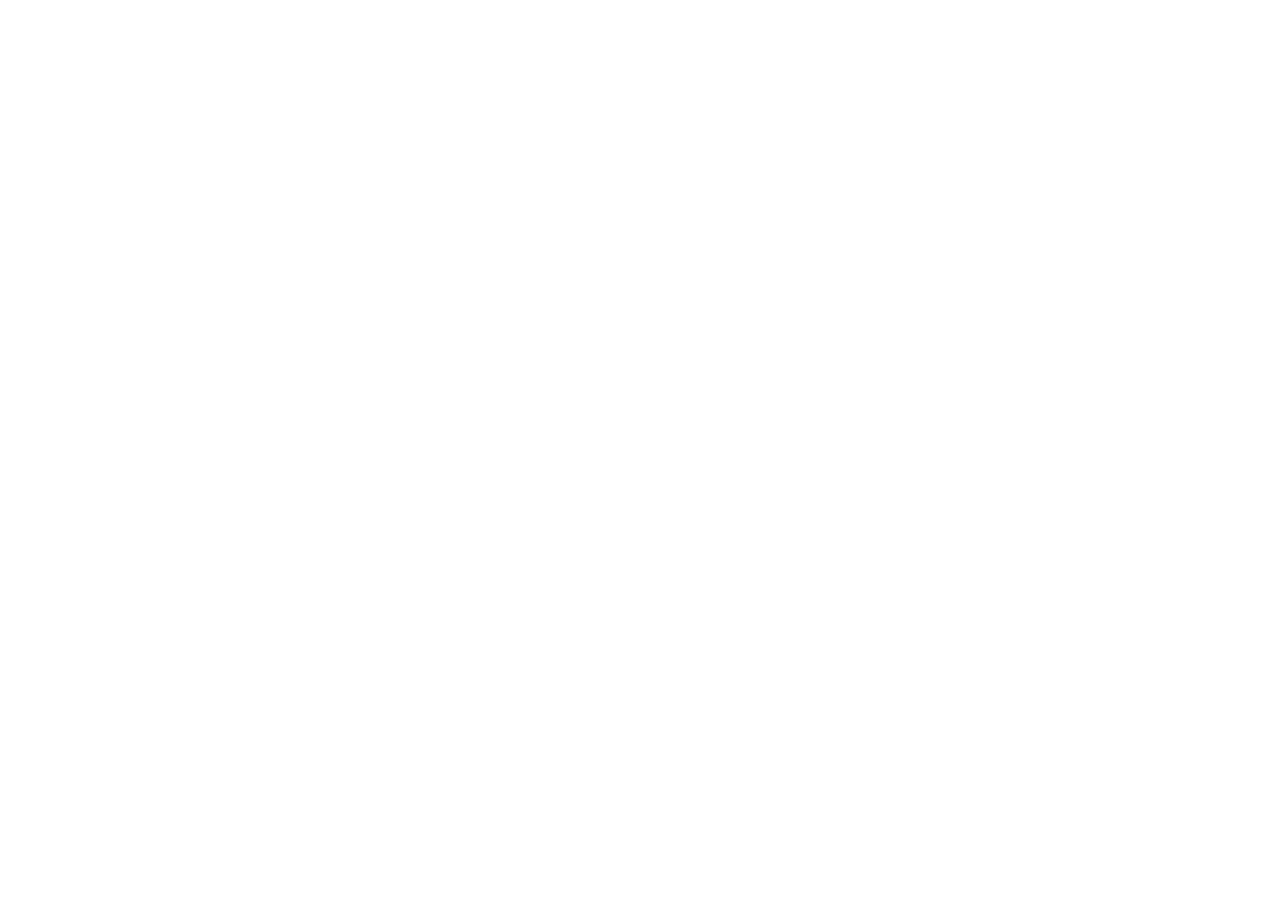
==== index.html @ 00df4d84 "utkast til en funk som legger til param i array" ====
<!DOCTYPE html>
<html lang="no">
<head>
    <meta charset="UTF-8">
    <meta name="viewport" content="width=device-width, initial-scale=1.0">
    <title>Nettbutikk</title>
    <link rel="stylesheet" href="./index.css">
    <script src="./index.js" defer></script>
</head>
<body>
    <nav>
        <!-- Legg inn navigasjonsbar på toppen, skal bestå av logo og handlekurv-->    
    </nav>
    <main>
        <!-- Skal bestå av en venstremarg hvor man kan velge mellom tre ulike kategorier, hver kategori redirecter til en intern html-side. Hovedinnholdet skal være en oversikt med seks ulike varer for hver kategori. Den tredje kategorien (hvis du får tid, skal være mulighet til å legge inn egen vare til salgs.) -->
        
        <section id="handlekurv">

        </section>

    </main>
    <footer>
    <!-- Kort footer med logo + kontaktinformasjon og lenke til sosiale medier-->    
    </footer>
    
</body>
</html>
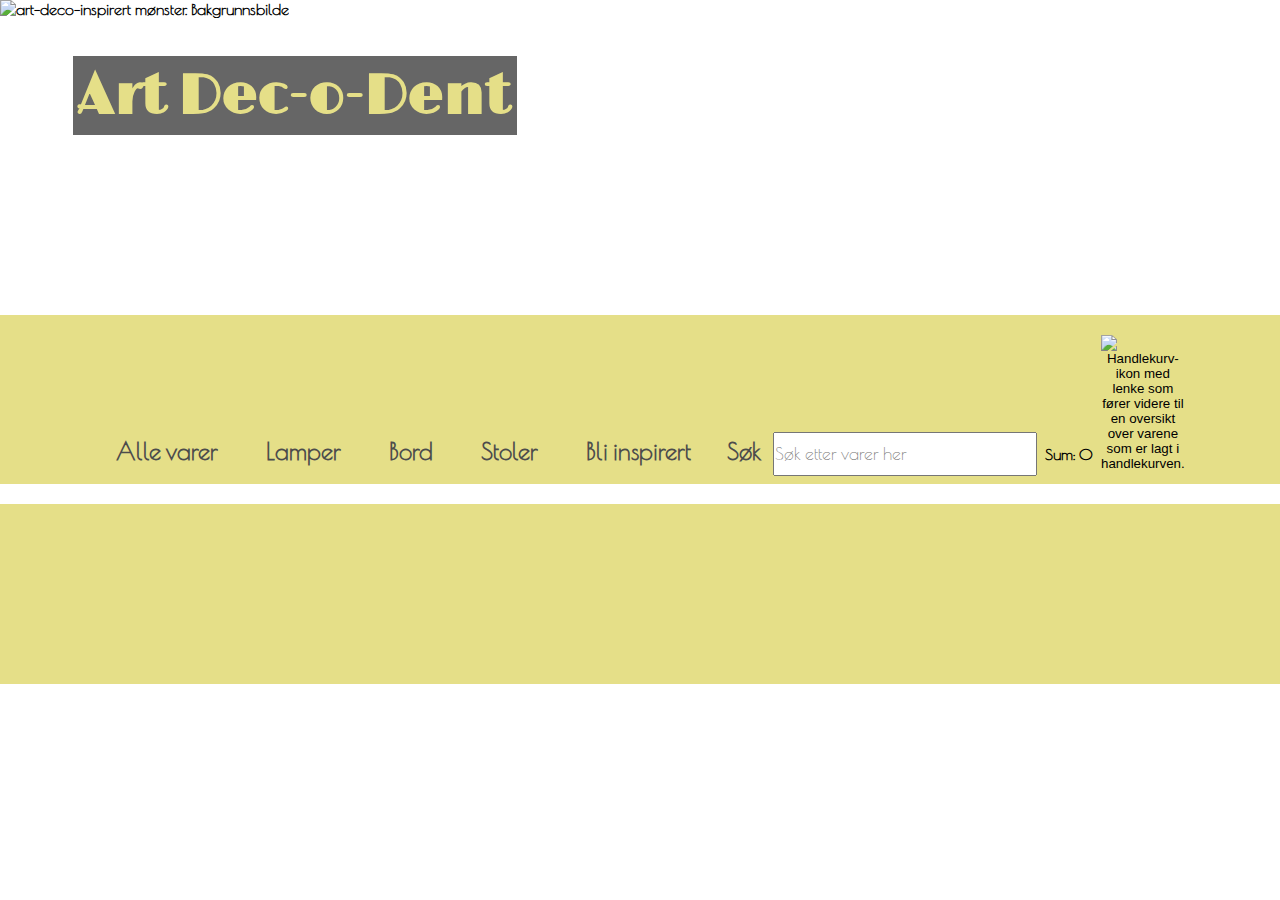
==== commit ab61efa0: "oppdatert UU" ====
--- a/index.html
+++ b/index.html
@@ -3,24 +3,57 @@
 <head>
     <meta charset="UTF-8">
     <meta name="viewport" content="width=device-width, initial-scale=1.0">
-    <title>Nettbutikk</title>
-    <link rel="stylesheet" href="./index.css">
-    <script src="./index.js" defer></script>
+    <title>Art Dec-o-dent</title>
+    <link rel="stylesheet" href="./styles/klasser.css">
+    <link href="https://fonts.googleapis.com/css2?family=Poiret+One&display=swap" rel="stylesheet">
+    <link href="https://fonts.googleapis.com/css2?family=Limelight&display=swap" rel="stylesheet">
+    <script src="./scripts/index.js" type="module"></script>
 </head>
 <body>
+    <!--NAVIGASJON-->
     <nav>
-        <!-- Legg inn navigasjonsbar på toppen, skal bestå av logo og handlekurv-->    
+        <section id="intro">
+            <h1>Art Dec-o-Dent</h1>
+            <img src="./images/art-deco-background.jpg" alt="art-deco-inspirert mønster. Bakgrunnsbilde">
+        </section>
+            
+        <div id="minNavigasjon">
+            <a class="navigasjonLenke alleVarer" href="#">Alle varer</a>
+            <a class="navigasjonLenke lamper" href="#">Lamper</a>
+            <a class="navigasjonLenke bord" href="#">Bord</a>
+            <a class="navigasjonLenke stoler" href="#">Stoler</a>
+            <a class="navigasjonLenke inspirasjonGalleri" href="#">Bli inspirert</a>
+            <!--SØKEFELT OG HANDLEKURV-->
+            <div id="searchAndBuy">
+                <label for="searchField">Søk</label>
+                <input id="searchField" type="text" placeholder="Søk etter varer her">
+                <p id="pMainPageSum">Sum: <span id="desktopSum">0</span></p>
+                <button id="handlekurvBtn" tabindex="0">
+                    <img id="minHandlekurvLogo" src="./images/shopping-cart-icon.png" alt="Handlekurv-ikon med lenke som fører videre til en oversikt over varene som er lagt i handlekurven.">
+                </button>
+            </div>
+            <!--HANDLEKURV-->
+            <div id="handlekurvGrid">
+                <h2 id="minHandlekurv">Handlekurv</h2> 
+                <div id="handlekurv"><p>Du har ingen varer i handlekurven.</p>
+                </div>
+                <div class="handlekurvSum">
+                    <span class="minSum">Total sum:</span>
+                    <span class="sumHer">0</span>
+                </div>
+            </div> 
+        </div>
+        <!--INSPIRASJON POPUP-->
+        <div id="inspirasjon"></div>
     </nav>
     <main>
-        <!-- Skal bestå av en venstremarg hvor man kan velge mellom tre ulike kategorier, hver kategori redirecter til en intern html-side. Hovedinnholdet skal være en oversikt med seks ulike varer for hver kategori. Den tredje kategorien (hvis du får tid, skal være mulighet til å legge inn egen vare til salgs.) -->
-        
-        <section id="handlekurv">
+        <!--OVERLAY LEGGER SEG OVER HELE NÅR HANDLEKURVEN VISES-->
+        <div id="overlay"></div>
+        <!--MINE-VARER-SECTION FYLLES OPP MED HTML OG CSS VIA JAVASCRIPT-->
+        <section id="mine-varer"></section>
+    </main>
 
-        </section>
-
-    </main>
     <footer>
-    <!-- Kort footer med logo + kontaktinformasjon og lenke til sosiale medier-->    
     </footer>
     
 </body>
--- a/styles/klasser.css
+++ b/styles/klasser.css
@@ -0,0 +1,301 @@
+
+* { 
+    margin: 0;
+    padding: 0;
+    box-sizing: border-box;
+}
+
+html {
+    font-size: 62,5%;
+    font-family: 'Poiret One', cursive;
+    font-weight: 700;
+}
+
+/*LOGO OG BAKGRUNNSMØNSTER TOPP */
+
+#intro {
+    height: 35vh;
+    position: relative;
+}
+
+#intro h1 {
+    position: absolute;
+    padding: .1em;
+    top: 1em;
+    left: 1.3em;
+    font-size: 3.5rem;
+    font-family: 'Limelight', cursive;
+    color:#e5df88;
+    background-color: rgba(0, 0, 0, 0.6);
+}
+
+#intro img {
+    height: 100%;
+    width: 100%;
+    object-fit: cover;
+}
+
+/*NAVIGASJON*/ 
+
+nav {
+    padding-bottom: 1.3em;
+    width: 100%;
+    position: relative;
+}
+
+#minNavigasjon {
+    padding: .5em;
+    display: flex;
+    justify-content: center;
+    align-items: baseline;
+    background-color: #e5df88;
+}
+
+.navigasjonLenke {
+    color: #4C4C4C;
+    font-size: 1.5rem;
+    margin: 0 1em;
+    cursor: pointer;
+    text-decoration: none;
+}
+
+.navigasjonLenke:hover {
+    color: #A37EBA;
+}
+
+label {
+    font-family: 'Poiret One', cursive;
+    font-size: 1.5rem;
+    color: #4C4C4C;
+    margin: 0 .5em;
+}
+
+/*NAVIGASJON: SØK, HANDLEKURV OG TOTALSUM*/
+
+#searchAndBuy {
+    display: flex;
+    align-items: baseline;
+}
+
+#searchField {
+    width: 15em;
+    height: 2.5em;
+    font-family: 'Poiret One', cursive;
+    font-size: 1.1rem;
+}
+
+#minHandlekurvLogo {
+    width: 100%;
+    padding: .3em;
+    border: none;
+    cursor: pointer;
+}
+
+#handlekurvBtn {
+    border: none;
+    border-radius: 50%;
+    width: 35px;
+    height: 35px;
+    background-color: transparent;
+    position: relative;
+    top: .6em;
+    margin-left: .3em;
+    margin-right: 4.2em;
+    cursor: pointer;
+    z-index: 1;
+}
+
+#pMainPageSum {
+    margin-left: .5em;
+}
+
+#kryss {
+    font-weight: 800;
+}
+
+/*OVERLAY*/
+
+#overlay {
+    position: absolute;
+    top: 0;
+    left: 0;
+    width: 100%;
+    z-index: 0;
+}
+
+/*AKTIVE LENKER*/
+
+.active {
+    background-color: #A37EBA;
+    color: white;
+    padding: .1em;
+}
+
+.active:hover {
+    color: #e5df88;
+}
+/*BILDEGALLERI/INSPIRASJON*/ 
+
+#inspirasjon {
+    width: 100%;
+    transition: .5s;
+}
+
+#inspirasjon img {
+    width: 100%;
+    height: 100%;
+    object-fit: contain;
+    cursor: pointer;
+}
+
+#kryssUt {
+    font-weight: 1000;
+    padding: 0 .3em;
+}
+
+/*VARER - GRIDSYSTEM*/
+
+#mine-varer {
+    width: 90vw;
+    margin-left: auto;
+    margin-right: auto;
+    display: grid;
+    grid-template-columns: repeat(4, 1fr);
+    grid-auto-rows: auto;
+}
+
+/*VARENE*/
+
+.varenavn {
+    color: 4c4c4c;
+    font-size: 1.5rem;
+}
+
+.vare {
+    display: flex;
+    flex-direction: column;
+    padding: 1em;
+    margin: .7em;
+    box-shadow: 2px 2px 5px 0px rgba(135,135,135,0.43);
+}
+
+.vare img {
+    width: 100%;
+    object-fit: cover;
+}
+
+.priceAndBuy {
+    margin-top: .5em;
+    display: flex;
+    flex-direction: column;
+    align-content: flex-end;
+}
+
+.pris {
+    color: #4C4C4C;
+    font-size: 1.3rem;
+    padding-bottom: .5em;
+    align-self: left;
+}
+
+.buyBtn {
+    margin-top: auto;
+    background-color: #e5df88; 
+    border: none;
+    padding: .5em;
+    width: 100%;
+    text-align: center;
+    justify-self: flex-end;
+    align-self: center;
+    color: #4C5E5C;
+    font-size: 1.3rem;
+    font-weight: 900;
+    cursor: pointer;
+    font-family: 'Poiret One', cursive;
+}
+
+.buyBtn:hover {
+    color: white;
+    background-color:#A37EBA;
+}
+
+/*HANDLEKURV*/
+
+#handlekurvGrid {
+    background-color: #e5df88;
+    width: 30vw;
+    padding-bottom: 1em;
+    position: absolute;
+    top: -300vh;
+    transition: .3s;
+    z-index: 2;
+}
+
+#minHandlekurv {
+    text-align: center;
+    color: #4C4C4C;
+    padding: .5em;
+    font-size: 2rem;
+}
+
+#handlekurv p {
+    text-align: center;
+    font-size: 1.2rem;
+}
+
+.handlekurvElement {
+    padding: 1em;
+    display: flex;
+    justify-content: space-evenly;
+    align-items: center;
+    border-bottom: 1px dotted black;
+    margin: 0 2em;
+}
+
+.handlekurvElement img {
+    width: 15%;
+}
+
+.handlekurvKvantitet {
+    width: 35px;
+    height: 25px;
+}
+
+.fjernFraHandlekurv {
+    width: 12%;
+    height: 2%;
+    background-color: #a37eba;
+    border: none;
+    padding: .5em;
+    color: white;
+    font-size: .7rem;
+}
+
+.handlekurvPris {
+    font-size: 1.1rem;
+    color: #4c4c4c; 
+}
+
+.handlekurvProdukt {
+    font-size: 1.1rem;
+    color: #4c4c4c;
+}
+
+.handlekurvSum {
+    display: flex;
+    padding: 1em;
+    margin: 0 2em;
+    justify-content: space-evenly;
+    align-items: center;
+    font-size: 1.5rem;
+    font-weight: 800;
+    color: #4c4c4c;
+    border-bottom: 1px dotted black;
+}
+
+/*FOOTER*/
+footer {
+    width: 100%;
+    height: 20vh;
+    background-color:#e5df88;
+}